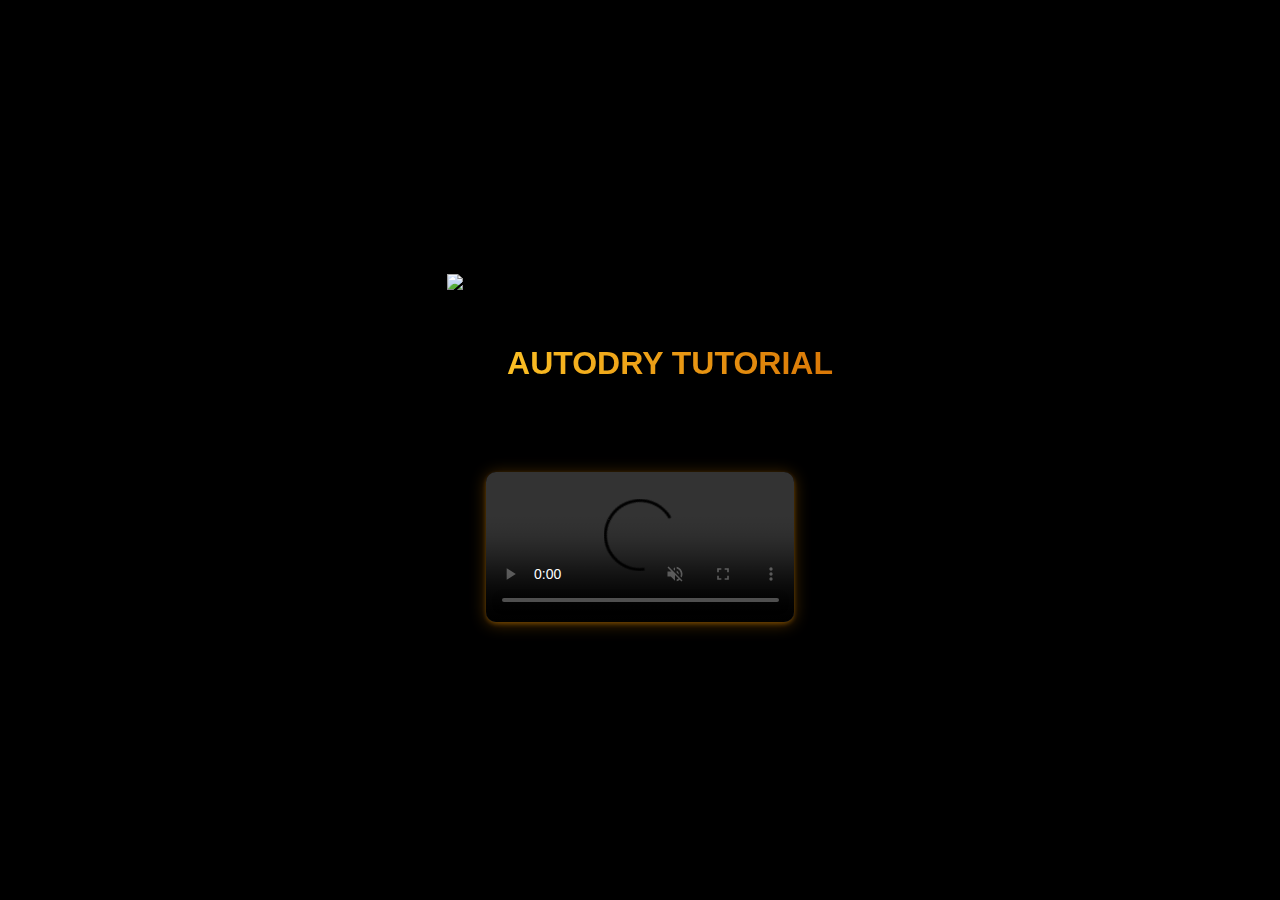
==== tutorial.html @ 01e14d5b "Favicon Icon added" ====
<!DOCTYPE html>
<html lang="en">
<head>
    <meta charset="UTF-8">
    <meta name="viewport" content="width=device-width, initial-scale=1.0">
    <title>Video Player</title>
    <style>
        body {
            font-family: Arial, sans-serif;
            background-color: #000000;
            display: flex;
            justify-content: center;
            align-items: center;
            height: 100vh;
            margin: 0;
        }
        .gradient-text {
      background: linear-gradient(90deg, #fbbf24 0%, #d97706 100%);
      -webkit-background-clip: text;
      -webkit-text-fill-color: transparent;
      background-clip: text;
        }
        .video-container {
            text-align: center;
        }
        video {
            width: 80%;
            max-width: 800px;
            /* border: 5px solid orange; */
            border-radius: 10px;
            box-shadow: rgba(255, 157, 0, 0.3) 0px 2px 4px 0px, rgba(255, 157, 0, 0.3) 0px 2px 16px 0px;
        }
        .video-title {
            margin-top: 10px;
            font-size: 1.2em;
            color: orange;
        }
        .adtext {
            display: flex;
            align-items: center;
            justify-content: center;
            margin-bottom: 20px;
        }
        .logoImg {
            width: 50px;
            margin-right: 10px;
        }
    </style>
</head>
<body>
    <div class="video-container">
        <div class="adtext">

            <img src="Dryer/logo.png" alt="Orange stylized door icon with shadow on black background " class="logoImg w-16 h-20"/>
               <h1 class="text-4xl font-bold gradient-text tracking-wide">
                AUTODRY TUTORIAL
               </h1>
               
            <script>
                document.addEventListener("DOMContentLoaded", function() {
                    const video = document.querySelector("video");
                    video.muted = true;
                });
            </script>
        </div>
        <video controls>
            <source src="tutorial.mp4" type="video/mp4">
            Your browser does not support the video tag.
        </video>
    </div>
</body>
</html>
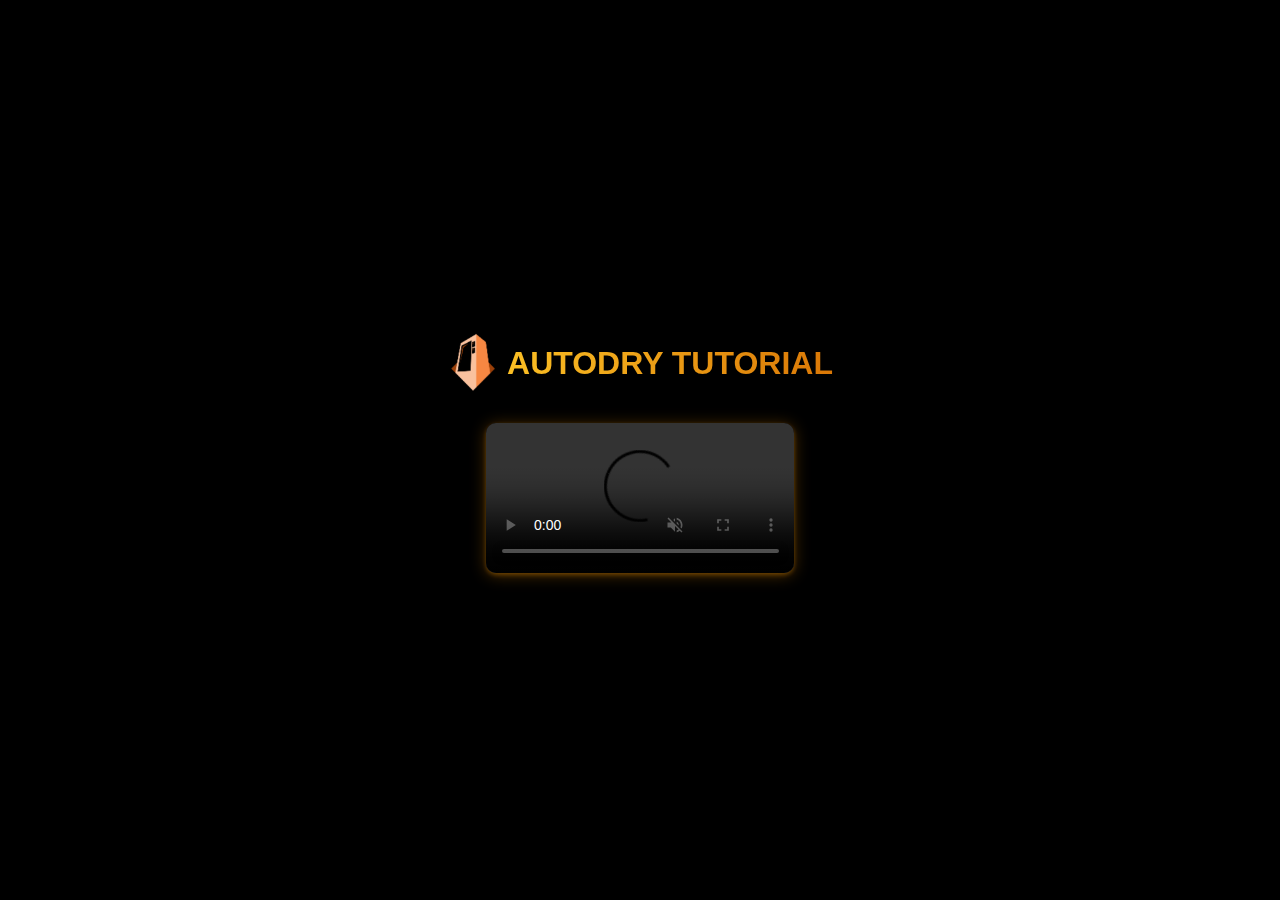
==== commit b90c38be: "Favicon Icon added" ====
--- a/tutorial.html
+++ b/tutorial.html
@@ -51,7 +51,7 @@
     <div class="video-container">
         <div class="adtext">
 
-            <img src="Dryer/logo.png" alt="Orange stylized door icon with shadow on black background " class="logoImg w-16 h-20"/>
+            <img src="logo.png" alt="Orange stylized door icon with shadow on black background " class="logoImg w-16 h-20"/>
                <h1 class="text-4xl font-bold gradient-text tracking-wide">
                 AUTODRY TUTORIAL
                </h1>
